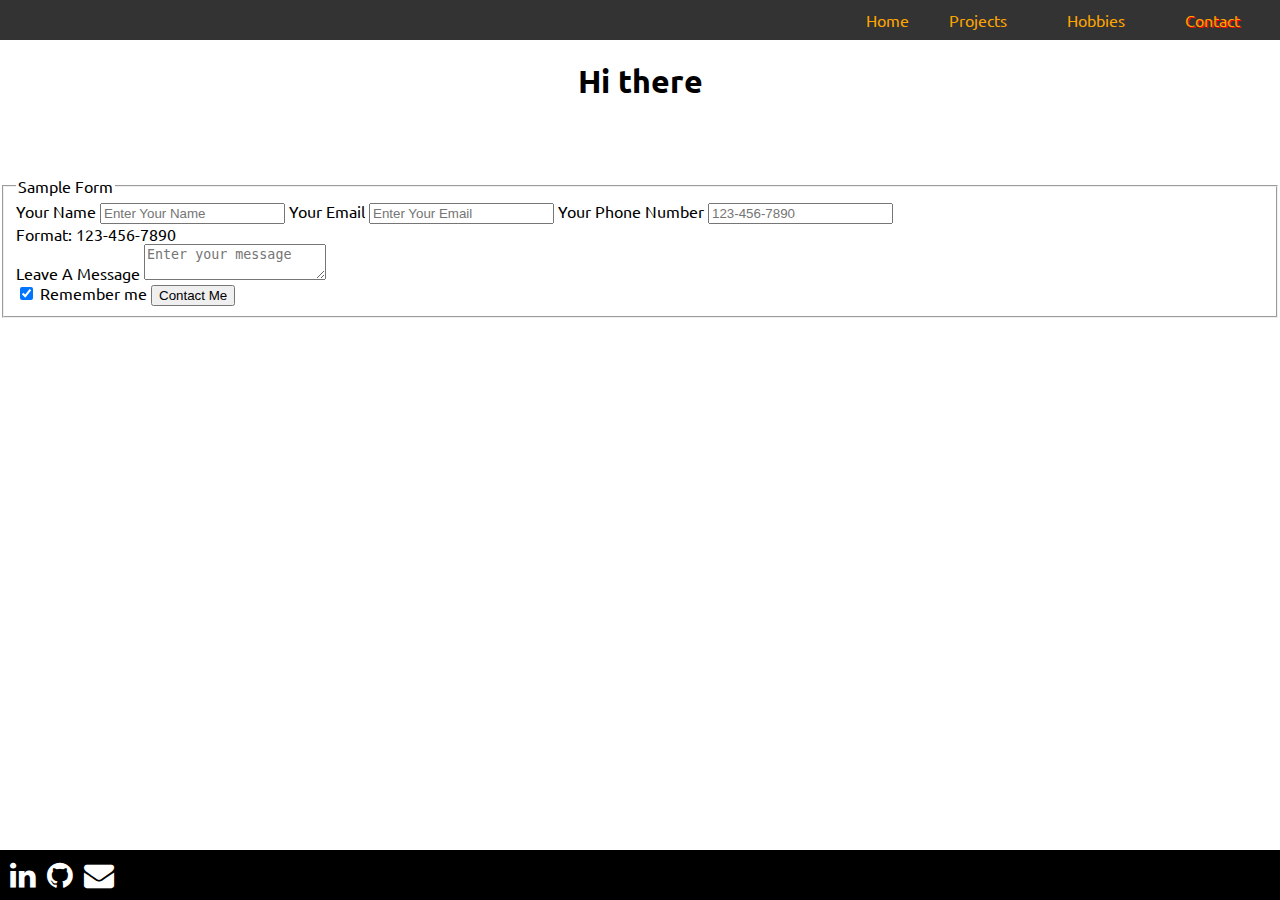
==== contacts.html @ 97c4219c "adding" ====
<!DOCTYPE html>
<html lang="en">
<head>
  <meta charset="UTF-8">
  <link rel="stylesheet" type="text/css" href="css/html5reset.css">
  <link rel="stylesheet" type="text/css" href="css/stylesheet.css">
	<link rel="stylesheet" href="https://cdnjs.cloudflare.com/ajax/libs/font-awesome/4.7.0/css/font-awesome.min.css">
  <link href="https://fonts.googleapis.com/css2?family=Ubuntu:wght@300&display=swap" rel="stylesheet">
  
	<title>Tanbirul Miah - Contact</title>
</head>


<body>
  <a href="#main" class="skip">Skip to Main Content</a>
  <header>
    <div class="index-navcontainer">
    <nav>
      <ul>
        <li></li> <a href="index.html">Home</a></li>
        <li><a href="projects.html">Projects</a></li>
        <li><a href="favorites.html">Hobbies</a></li>
        <li class="current"><a href="contacts.html">Contact</a></li>
      </ul>
    </nav>
    </div>
  </header>
  <main id="skip">
    <h1>Hi there</h1>
    
  <h2>If you have any questions for me, feel free to reach out!</h2>
  <form>
    <fieldset>
      <legend>Sample Form</legend>
  
      <label for="name_id">Your Name</label>
      <input type="text" placeholder="Enter Your Name" id = "name_id" name="name" required>
  
      <label for="email_id">Your Email</label>
      <input type="email" placeholder="Enter Your Email" id = "email_id" name="email" required>
  
      <label for="phone_id">Your Phone Number</label>
      <input type="tel" name="phone" placeholder="123-456-7890" pattern="[0-9]{3}-[0-9]{3}-[0-9]{4}" required>
      <div><span>Format: 123-456-7890</span></div>
  
  
      <label for="msg">Leave A Message</label>
      <textarea placeholder="Enter your message" id = "msg" name="mesg" required></textarea><br>
  
      <input type="checkbox" checked="checked" name="remember" id = "cBox"> 
      <label for ="cBox">Remember me</label>
  
      <input type="submit" value = "Contact Me">
    </fieldset>
   </form>
  </main>

<div class="footerbox">
<footer>
<a href="https://www.linkedin.com/in/tanbirul-miah-6888ab168/" aria-label="Linkedin Link"><i class="fa fa-linkedin"></i></a>
<a href="https://github.com/TanbirulM" aria-label="Github Link"><i class="fa fa-github"></i></a>
<a href="mailto:tanbirum@umich.edu" aria-label="Email Link"><i class="fa fa-envelope"></i></a>
</footer>
  </div>
</body>
</html>
---- css/stylesheet.css ----
h1{

  text-align: center;
}
h2{
  text-align: center;
  color: white;
}
p {
  display: block;
  padding-left: 10%;
  padding-right: 10%;
  animation-duration: 3s;
  animation-name: slidein;
}

h3 {
  text-align: center;
}
h4 {
  margin-bottom: 10%;
}
h5 {
  margin-bottom: 20%;
}
@keyframes slidein {
  from {
    margin-left: 100%;
    width: 300%; 
  }

  to {
    margin-left: 0%;
    width: 100%;
  }
}

@keyframes slide-up {
  from {
    margin-top: 100%;
    height: 300%; 
  }

  to {
    margin-top: 0%;
    height: 100%;
  }
}

#heading{
  text-align: center;
}

body{
  margin: auto;
  font-family: 'Ubuntu', sans-serif;
}

header {
  background-color: #333;
}

nav{
  display: flex;
  flex-direction: column;
}

nav ul{
  list-style-type: none;
  margin: 0 auto;
  padding: 0;
  overflow: hidden;
  background-color: #333;
  display: flex;
  flex-direction: column;
}

nav a{
  display: block;
  color: orange;
  text-align: center;
  padding: 10px 20px;
  text-decoration: none;
}

nav li:hover{
  background-color: gray;
  text-decoration: underline;
}

.current{
  text-shadow: 1px 1px red;
}

a.skip {
  background: #fff;
  left: 0;
  padding: 6px;
  position: absolute;
  top: -40px;
  -webkit-transition: top 1s ease-out;
  -o-transition: top 1s ease-out;
  transition: top 1s ease-out;
  z-index: 1;
}

a.skip:focus {
  top:20px;
  color: #000;
  -webkit-text-decoration-style: solid;
          text-decoration-style: solid;
}
*:focus {
  border: 2px solid black;
}

.index-navcontainer {
  display: flex;
  flex-direction: column;
}

.index-container {
  grid-column: 1 / -1;
  grid-row: 3 / span 1;
  width:auto;
  padding: 50px;
  background-color: white;
  border-bottom: 2px solid white;
}

.header-container {
  grid-column: 1 / -1;
  grid-row: 2 / span 2;
}

#parallax {
display: inline-block;
height: 75%;                
width: 100%;
background-attachment: fixed; 
background-image: url("../images/background.jpg");
background-position: center;  
background-size: cover;       
margin: 0 auto;
}

header {
  display: flex;
  justify-content: center;
}

header p{
  color: white;
  font-size: 24px;
  padding: 50px 50px;
  margin-bottom: 20%;
  text-align: center;
  margin: auto;
}

.transbox {
  display: inline-block;
  background: rgba(3, 3, 3, 0.7);
  height: 500px;
  width: 100%;
}



.gallery-header1 {
    justify-content: center;
    align-self: center;
    padding: 30px;
}

img {
  height: auto;
  width: 100%;
}

.images-flexbox {
  display: flex;
  flex: 0 0 100%;
  flex-wrap: wrap;
  flex-direction: column;
  width: 100%;
}

html{
  scroll-behavior: smooth;
}

.accordion {
  background-color: rgb(150, 141, 141);
  color: #444444;
  width: 100%;
  height: 100px;
  font-size:32px;
  transition: 1s;
}

.panel {
  padding: 0 18px;
  background-color: white;
  max-height: 0;
  overflow: hidden;
  transition: max-height 1s ease-in-out;
}

footer{
  display: inline-block;
  position: fixed;
  bottom: 0;
  left: 0;
  right: 0;
  width: 100%;
  color: white;
  background-color: black;
  font-size: 30px;
  text-align: left;
  padding-top: 0px;
  padding-bottom: 0px;
  grid-column: 1 / -1;
  grid-row: 3 / span 3;
}

.grid-container {
  display: grid;
  grid-gap: 10px;
  grid-template-columns: repeat(1, auto);
  background-color: black;
  justify-content: center;
  align-content: center;
}

/* Play page styling */
.container {
  display: grid;
  grid-template-columns: repeat(1, auto);
  justify-content: center;
}

.play-card {
  width: 200px;
  height: 400px;
  background-color: #000;  
  margin: 50px;
  perspective: 1000px;
}

.card-inner {
  position: relative;
  width: 100%;
  height: 100%;
  text-align: center;
  transition: transform 0.6s;
  transform-style: preserve-3d;
}

.play-card:focus .card-inner {
  transform: rotateY(180deg);
}
/* hover state */
.play-card:hover .card-inner {
  filter: opacity(0.5)
}

.card-front, .card-back {
  position: absolute;
  width: 100%;
  height: 100%;
  -webkit-backface-visibility: hidden;
  backface-visibility: hidden;
}

.card-front {
  background-color: #000;
  color: #fff;
}

.card-back {
  background-color: #000;
  color: #fff;
  transform: rotateY(180deg);
  vertical-align: middle;
  line-height: normal
}

.card-back h1, .card-back p {
  padding-top: 40px;
}

.play-card img {
  width: 200px;
  height: 400px;
  background-color: #2a2a2a;
}

#heading {
  font-family: 'Raleway', 'sans-serif';
  padding-top: 30px;
  padding-bottom: 10px;
  font-size: 2rem;
  text-align: center;
}

@media screen and (min-width:0px) and (max-width:375px){
  /* body{
      background-color: yellow;
  } */

  
  /* ABOUT PAGE */
  .aboutphoto{
      /* background-color: blue; */
      display: inline-block;
      width: 70%;
      margin-left: 15%;
  }

  
}

@media screen and (min-width: 550px) {
  header{
    display: flex;
    justify-content: flex-start;
  }

  .grid-container {
    grid-template-columns: repeat(2,auto);
  }
  
  nav ul{
    display: flex;
    flex-direction: column;
  }

  .about-content {
      flex-direction: column;
      align-items: flex-end;
  }

  #about-header {
      font-size: 3rem;
      padding-bottom: 10px;
      text-align: center;
  }

  .about-image img {
      padding: 10px;
  }

  .about-right {
      justify-content: center;
      align-self: center;
      padding: 10px;
  }

  .about-left {
      justify-content: center;
      align-self: center;
      padding: 0px;
  }

  .contact-form {
      flex-direction: column;
      padding: 10px;
  }

  .container {
    grid-template-columns: repeat(2, auto);
  }
}

@media screen and (min-width: 800px){

  nav li {
  float: left;
  padding-right: 20px;
}

nav ul{
  display: flex;
  flex-direction: row;
  justify-content: center;
}

  header {
    height: auto;
    align-content: center;
    justify-content: flex-end;
  }

  a {
    text-align: center;
  }

  .container{
    position: fixed;
    display: grid;
    height: 100%;
    margin-bottom: 0;
  }

  .index-navcontainer {
    background-color: #333;
  }

  .grid-container {
    grid-template-columns: repeat(4,auto);
  }

  .header-container {
    height:50%;
  }

  .flexbox-container {
    display: flex;
    flex-wrap: wrap;
  }

  .images-flexbox {
    flex: 0 0 100%;
    width: 100%;
  }

  .footerbox {
    display: grid;
    grid-column: 1;
    grid-row: 4 / span 4;
    overflow: visible;
    text-align: left;
  }

  i {
    color: white;
    width: 10px;
    padding: 10px;
    object-fit: contain;
  }

  .container {
    grid-template-columns: repeat(3, auto);
    overflow: auto;
    
  }

@media screen and (prefers-reduced-motion: reduce){
  h3{
      animation: none; /* Removes scroll animation */
  }
}

@media screen and (max-width: 550px) {
  .about-image img {
      display: none;
  }
}
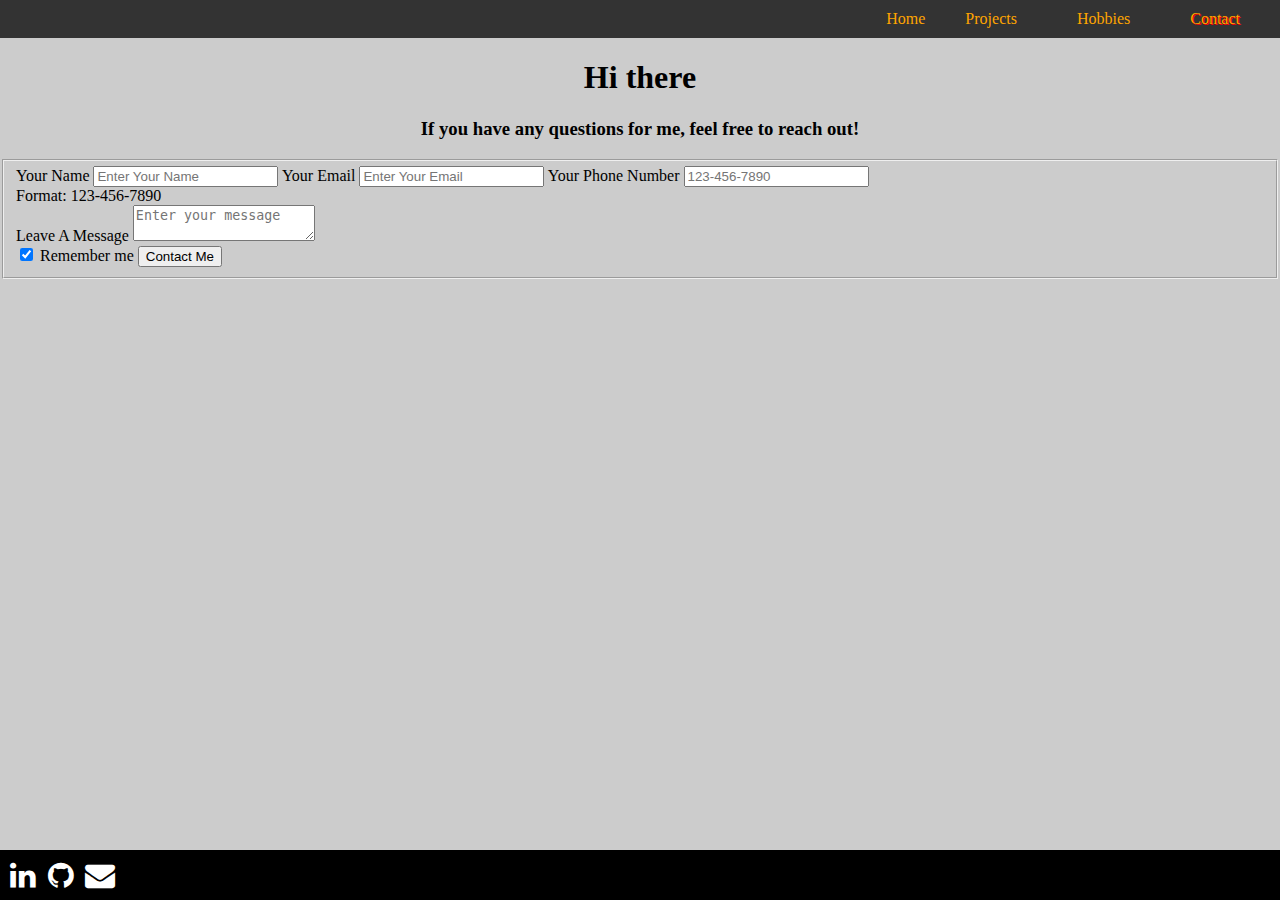
==== commit 34363357: "finishing touches" ====
--- a/contacts.html
+++ b/contacts.html
@@ -6,6 +6,7 @@
   <link rel="stylesheet" type="text/css" href="css/stylesheet.css">
 	<link rel="stylesheet" href="https://cdnjs.cloudflare.com/ajax/libs/font-awesome/4.7.0/css/font-awesome.min.css">
   <link href="https://fonts.googleapis.com/css2?family=Ubuntu:wght@300&display=swap" rel="stylesheet">
+  <meta name="viewport" content="width=device-width, initial-scale=1">
   
 	<title>Tanbirul Miah - Contact</title>
 </head>
@@ -28,10 +29,10 @@
   <main id="skip">
     <h1>Hi there</h1>
     
-  <h2>If you have any questions for me, feel free to reach out!</h2>
+  <h3>If you have any questions for me, feel free to reach out!</h2>
   <form>
     <fieldset>
-      <legend>Sample Form</legend>
+      <!-- <legend>Sample Form</legend> -->
   
       <label for="name_id">Your Name</label>
       <input type="text" placeholder="Enter Your Name" id = "name_id" name="name" required>
--- a/css/stylesheet.css
+++ b/css/stylesheet.css
@@ -54,7 +54,8 @@
 
 body{
   margin: auto;
-  font-family: 'Ubuntu', sans-serif;
+  /* font-family: 'Ubuntu', sans-serif; */
+  background-color: #cccccc;
 }
 
 header {
@@ -443,7 +444,7 @@
 
   .container {
     grid-template-columns: repeat(3, auto);
-    overflow: auto;
+    overflow: visible auto;
     
   }
 
